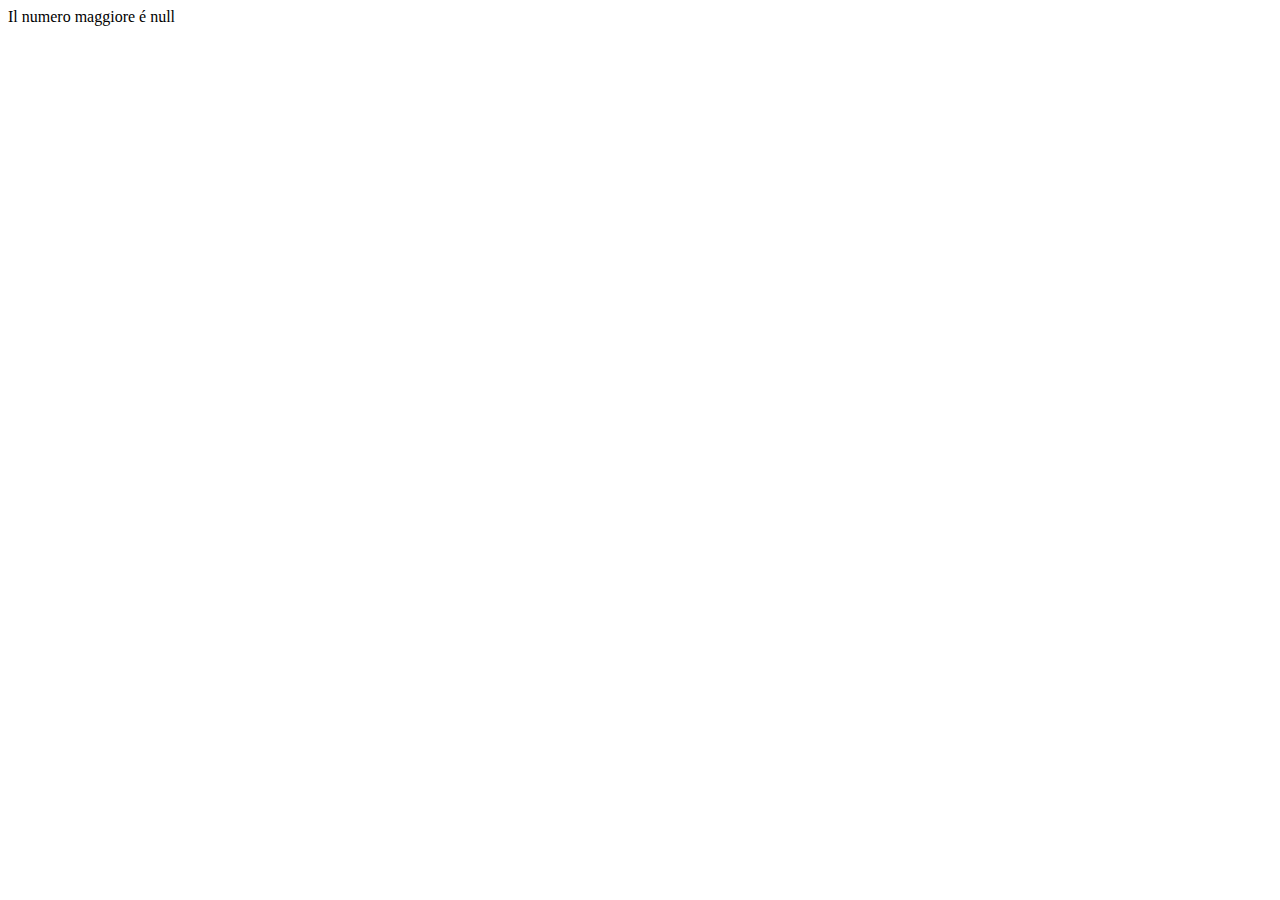
==== jsnack1/index.html @ 26ffda0b "Fisrt Commit; JSnack 1 completato;" ====
<!DOCTYPE html>
<html lang="en">
<head>
    <meta charset="UTF-8">
    <meta http-equiv="X-UA-Compatible" content="IE=edge">
    <meta name="viewport" content="width=device-width, initial-scale=1.0">
    <title>JSnack</title>
</head>
<body>
    <div id="submit"></div>
    <script src="./js/script.js"></script>
</body>
</html>
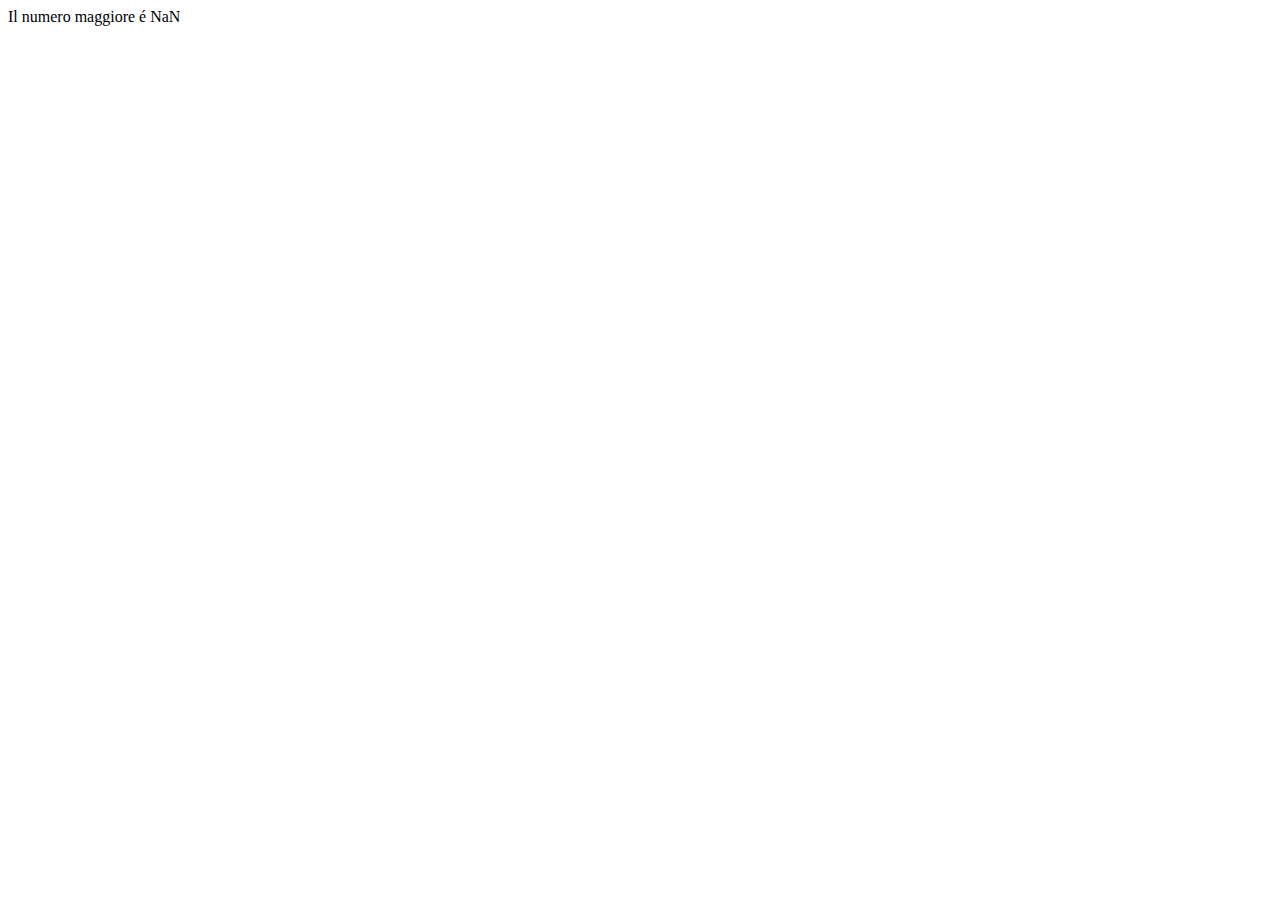
==== commit 4f60fce3: "Completato JSnack2;" ====
--- a/jsnack1/index.html
+++ b/jsnack1/index.html
@@ -4,7 +4,7 @@
     <meta charset="UTF-8">
     <meta http-equiv="X-UA-Compatible" content="IE=edge">
     <meta name="viewport" content="width=device-width, initial-scale=1.0">
-    <title>JSnack</title>
+    <title>JSnack1</title>
 </head>
 <body>
     <div id="submit"></div>
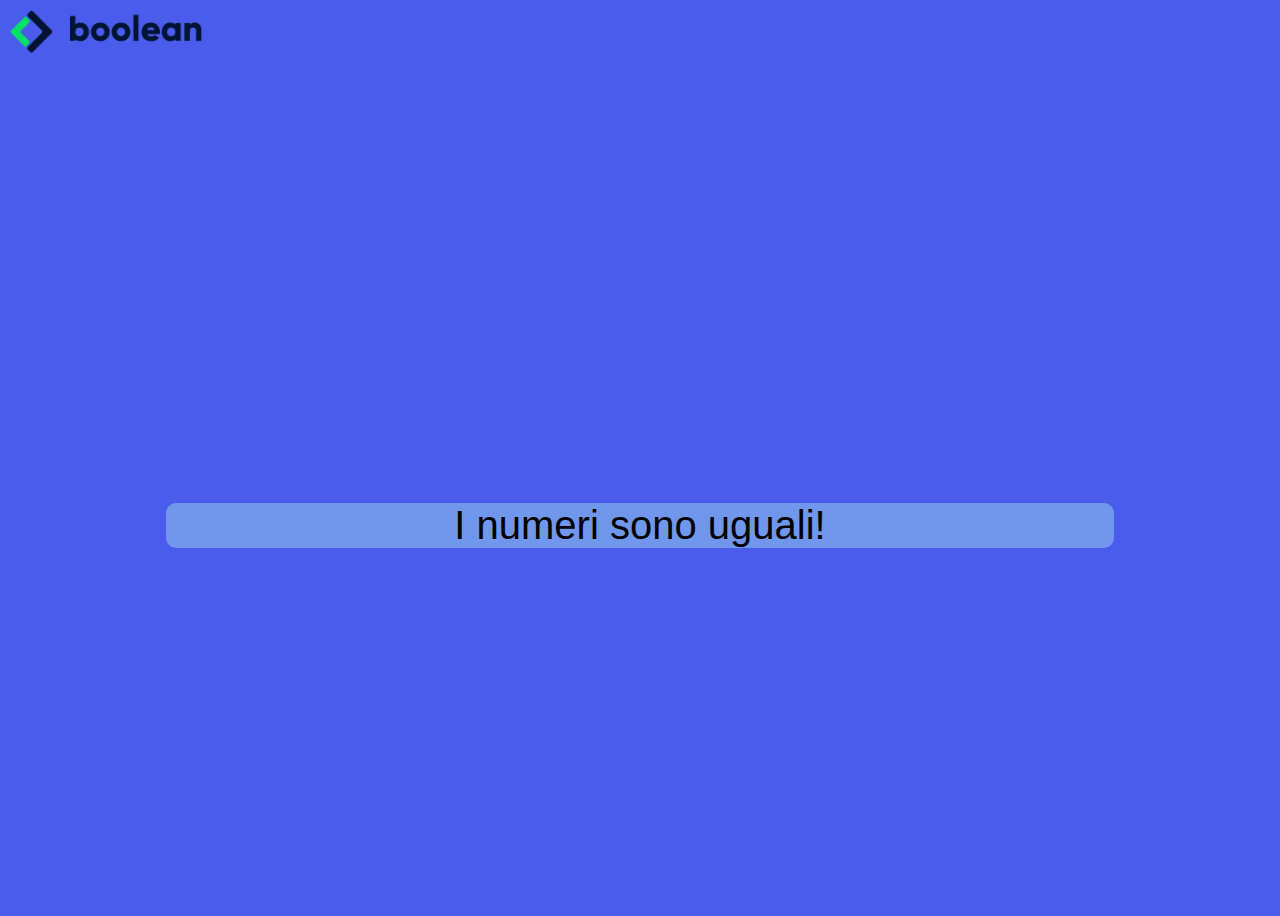
==== commit e15555c2: "Aggiunti stili di base per le pagine e logo;" ====
--- a/jsnack1/index.html
+++ b/jsnack1/index.html
@@ -4,10 +4,16 @@
     <meta charset="UTF-8">
     <meta http-equiv="X-UA-Compatible" content="IE=edge">
     <meta name="viewport" content="width=device-width, initial-scale=1.0">
+    <link rel="stylesheet" href="../css/style.css">
     <title>JSnack1</title>
 </head>
 <body>
-    <div id="submit"></div>
+    <header>
+        <img class="logo" src="../assets/logo.png" alt="">
+    </header>
+    <main>
+        <div id="submit"></div>
+    </main>
     <script src="./js/script.js"></script>
 </body>
 </html>--- a/css/style.css
+++ b/css/style.css
@@ -0,0 +1,38 @@
+body {
+    background-color: #4B5CEC;
+    font-family: Arial, Helvetica, sans-serif;
+    height: 100vh;
+}
+
+header {
+    height: 15%;
+}
+
+main {
+    display: flex;
+    justify-content: center;
+    align-items: center;
+    height: 85%;
+}
+
+ul {
+    list-style: none;
+}
+
+#submit {
+    text-align: center;
+    background-color: #7197EC;
+    width: 75%;
+    margin: 0 auto;
+    font-size: 40px;
+    border-radius: 10px;
+}
+
+
+
+.logo {
+    position: absolute;
+    top: 10px;
+    left: 10px;
+    width: 15%;
+}